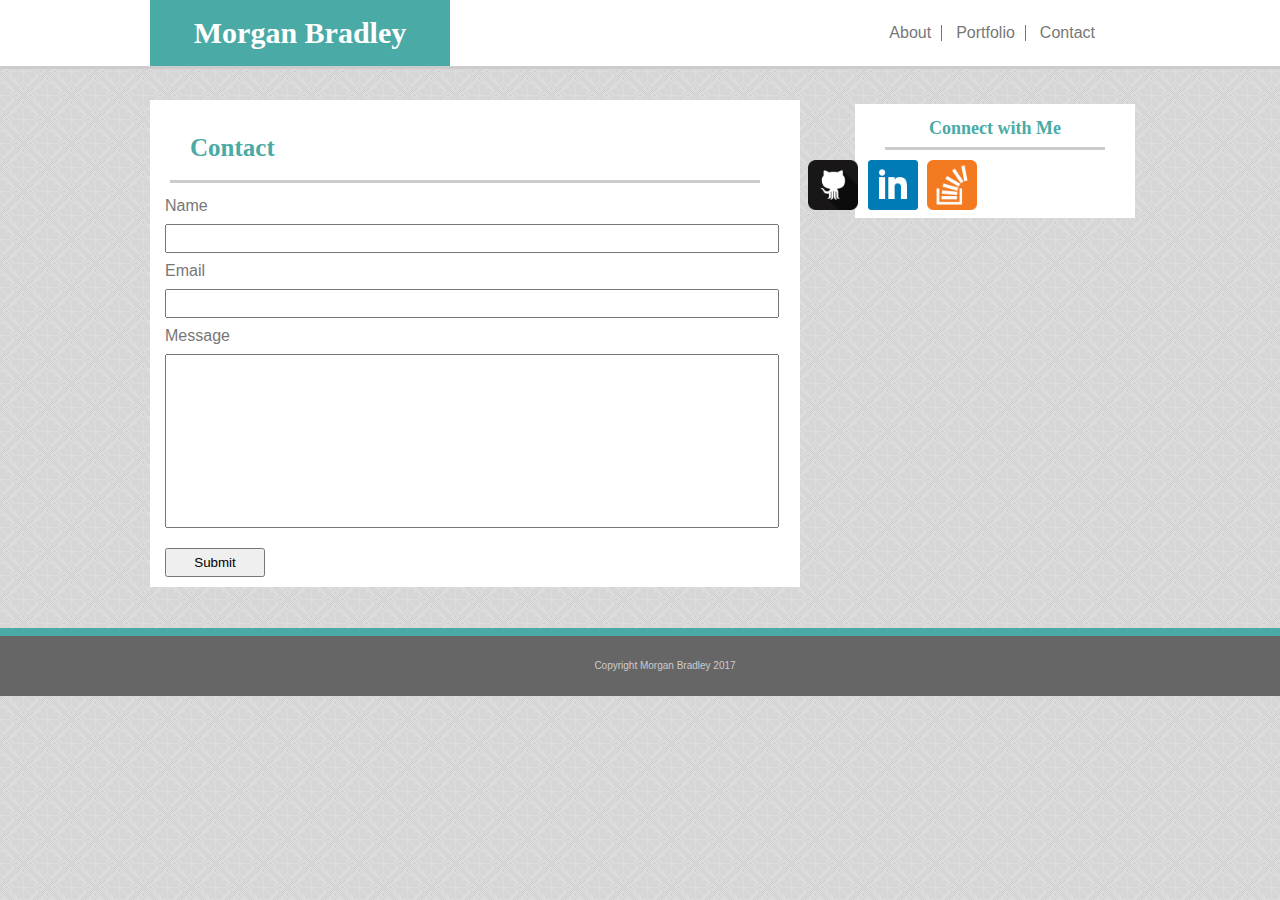
==== contact.html @ a6aac1df "udpated changes" ====
<!DOCTYPE html>
<html lang="en-us">

<head>
    <meta charset="UTF-8">
    <Title>Contact</Title>
    <link rel="stylesheet" type="text/css" href="assets/css/reset.css">
    <link rel="stylesheet" type="text/css" href="assets/css/style.css">
</head>

<body>
    <!-- Header -->
    <header>

        <!-- Nav Bar -->
        <nav>
            <ul>
                <li class="ab">About</li>
                <li class="port">Portfolio</li>
                <li class="con">Contact</li>
            </ul>

            <!-- Heading -->
            <h1>Morgan Bradley</h1>
        </nav>

    </header>

    <!-- Section -->
    <section>
        <h2>Contact</h2>
        <form>
            Name<br>
            <input type="text" name="name" /><br> Email <br>
            <input type="text" name="email" /><br> Message
            <br>
            <input class="message" type="text" name="message" /><br>
            <input class="submit" type="submit" value="Submit" />
        </form>
    </section>

    <!-- Connect Section -->
    <aside>
        <h3>Connect with Me</h3>

        <a href="https://github.com/mfbradley" target="_blank"><img class="gh" src="assets/images/if_github2_252065.png" alt="GitHub" border="0"></a>
        <a href="https://www.linkedin.com/in/morgan-bradley-69020534/" target="_blank"><img class="gh" src="assets/images/if_square-linkedin_317725.png" alt="LinkedIn" border="0"></a>
        <a href="https://stackoverflow.com/users/8749226/morgan-bradley?tab=profile" target="_blank"><img class="gh" src="assets/images/if_overflow_386674.png" alt="StackOverflow" border="0"></a>
    </aside>

    <!-- Footer -->
    <footer>Copyright Morgan Bradley 2017</footer>

</body>

</html>
---- assets/css/style.css ----
body {
    margin: auto;
    background-image: url("../images/norwegian_rose.png");


}

nav {
    color: #777;
    background-color: #fff;
    text-align: right;
    float: right;
    width: 100%;
    padding: 25px;
    border-bottom: solid;
    border-bottom-color: #ccc;
    border-color: lighter;
}

li {
    display: inline-block;
    text-align: center;
    padding-left: 10px;
    padding-right: 10px;
    font-family: Arial, "Helvetica Neue, Helvetica, sans-serif";
    position: relative;
    right: 150px;

}

.ab {
    border-right: solid;
    border-width: 1px;
    border-right-color: #777;
}

.port {
    border-right: solid;
    border-width: 1px;
    border-right-color: #777
}

h1 {
    color: #fff;
    background-color: #4aaaa5;
    font-size: 30px;
    font-weight: bold;
    font-family: Georgia, Times, "Times New Roman", serif;
    width: 300px;
    text-align: center;
    z-index: 1;
    float: left;
    position: absolute;
    top: 0px;
    left: 150px;
    padding-top: 18px;
    padding-bottom: 18px;
}

section {
    width: 650px;
    position: absolute;
    top: 100px;
    left: 150px;
    border: hidden;
    background-color: #fff;
}

h2 {
    color: #4aaaa5;
    background-color: #fff;
    font-family: Georgia, Times, "Times New Roman", serif;
    font-weight: bold;
    font-size: 25px;
    padding: 20px;
    border-bottom: solid;
    border-bottom-color: #ccc;
    margin: 15px;
    width: 550px;
    position: relative;
    left: 5px;
}

.me {
    width: 160px;
    position: relative;
    left: 20px;
}

p {
    color: #777;
}

aside {
    width: 270px;
    float: right;
    position: relative;
    top: 20px;
    right: 130px;
    color: #4aaaa5;
    background-color: #fff;
    font-family: Georgia, Times, "Times New Roman", serif;
    font-weight: bold;
    font-size: 18px;
    text-align: center;
    padding: 5px;
    margin: 15px;
}

h3 {
    padding: 10px;
    border-bottom: solid;
    border-bottom-color: #ccc;
    width: 200px;
    margin-left: 25px;
}

.gh {
    height: 50px;
    width: 50px;
    margin-top: 10px;
    margin-right: 5px;
    position: relative;
    right: 100px;

}

footer {
    color: #ccc;
    background-color: #666666;
    text-align: center;
    width: 100%;
    padding: 25px;
    float: left;
    font-family: Arial, "Helvetica Neue", Helvetica, sans-serif;
    font-size: 10px;
    border-top: solid;
    border-top-color: #4aaaa5;
    border-top-width: 8px;
    position: relative;
    top: 415px;

}

form {
    color: #777;
    position: relative;
    left: 15px;
    font-family: Arial, "Helvetica Neue", Helvetica, sans-serif;

}

input {
    width: 600px;
    padding: 5px;
    margin-top: 10px;
    margin-bottom: 10px;
}

.message {
    padding-bottom: 150px;
}

.submit {
    width: 100px;
}

.stock {
    float: left;
    width: 160px;
    height: 140px;
    border: hidden;
    padding: 20px;
    position: relative;
    left: 70px;
    margin: 20px;
}

.hangman,
.RPGgame,
.Trivia,
.InfoWidget,
.RockPaperScissors {
    color: #777;
    background-color: #4aaaa5;
    padding: 10px;
    margin: 5px;
    width: 60px;
}
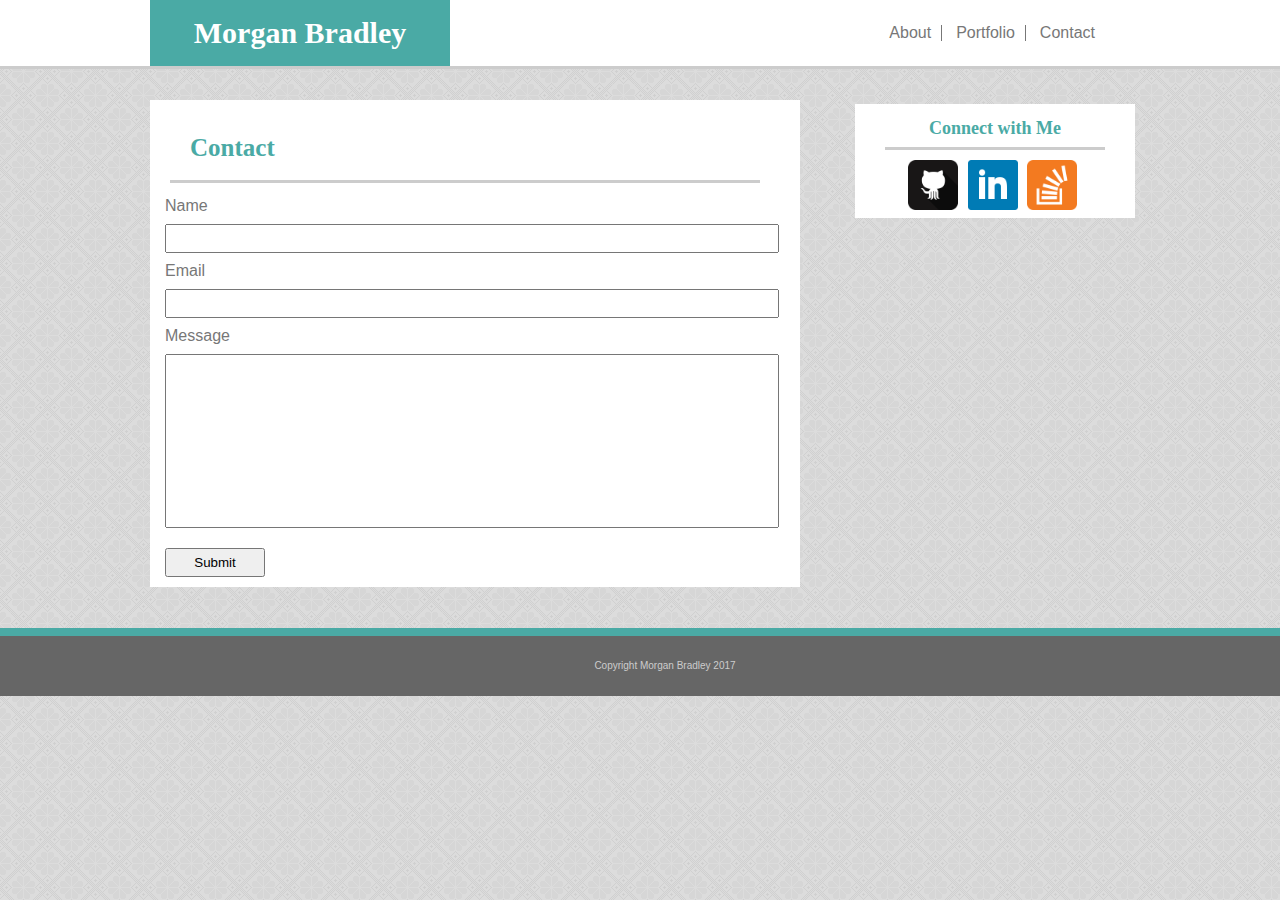
==== commit 9227ecae: "updated files" ====
--- a/contact.html
+++ b/contact.html
@@ -15,9 +15,9 @@
         <!-- Nav Bar -->
         <nav>
             <ul>
-                <li class="ab">About</li>
-                <li class="port">Portfolio</li>
-                <li class="con">Contact</li>
+                <li class="ab"><a href="index.html">About</a></li>
+                <li class="port"><a href="portfolio.html">Portfolio</a></li>
+                <li class="con"><a href="contact.html">Contact</a></li>
             </ul>
 
             <!-- Heading -->
--- a/assets/css/style.css
+++ b/assets/css/style.css
@@ -15,6 +15,11 @@
     border-bottom: solid;
     border-bottom-color: #ccc;
     border-color: lighter;
+}
+
+nav a {
+    text-decoration: none;
+    color: #777777;
 }
 
 li {
@@ -120,9 +125,6 @@
     width: 50px;
     margin-top: 10px;
     margin-right: 5px;
-    position: relative;
-    right: 100px;
-
 }
 
 footer {
@@ -174,6 +176,7 @@
     position: relative;
     left: 70px;
     margin: 20px;
+    float: left;
 }
 
 .hangman,
@@ -186,4 +189,6 @@
     padding: 10px;
     margin: 5px;
     width: 60px;
+    float: left;
+    z-index: 1;
 }
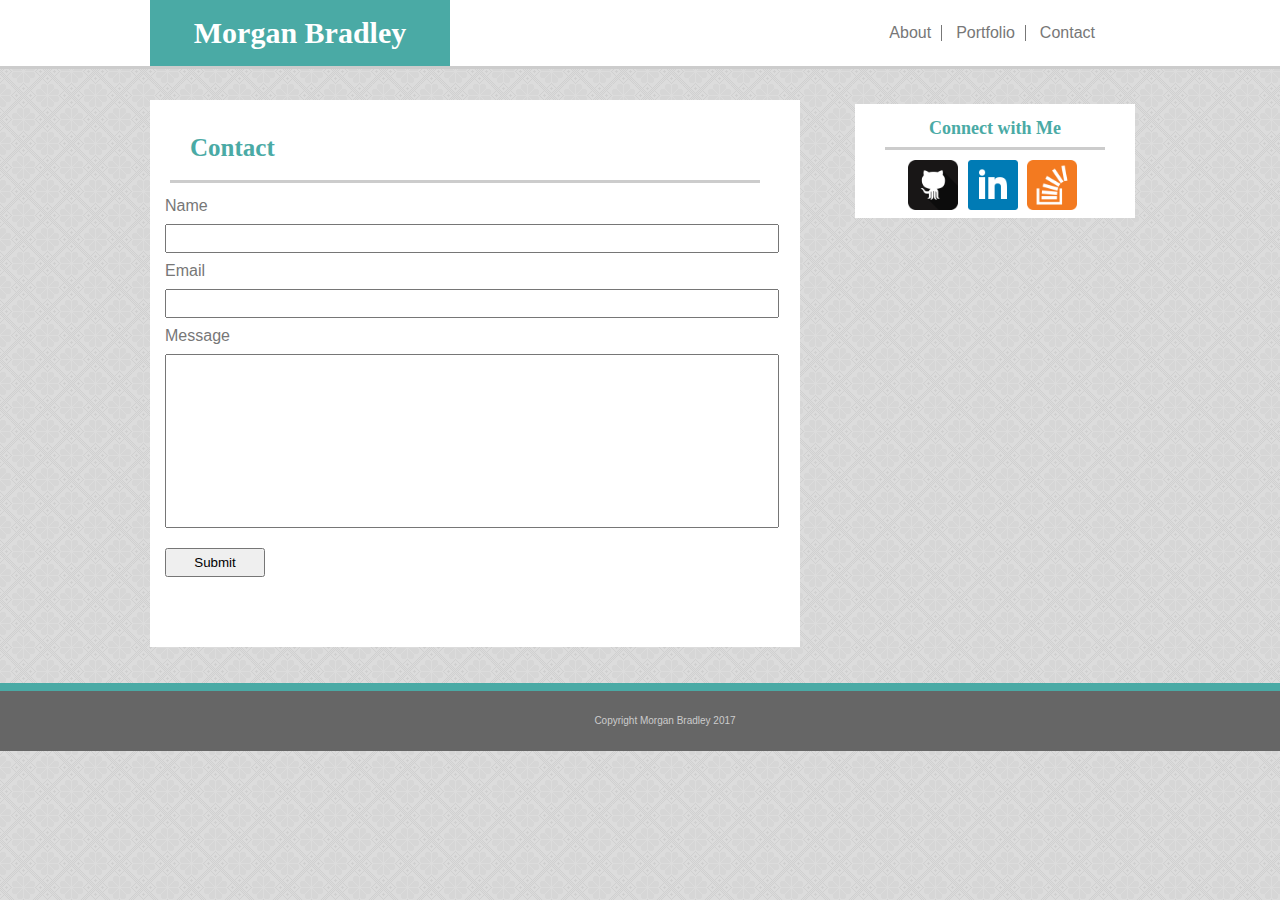
==== commit 1291fd5a: "new css" ====
--- a/contact.html
+++ b/contact.html
@@ -49,7 +49,7 @@
     </aside>
 
     <!-- Footer -->
-    <footer>Copyright Morgan Bradley 2017</footer>
+    <footer class="footcontact">Copyright Morgan Bradley 2017</footer>
 
 </body>
 
--- a/assets/css/style.css
+++ b/assets/css/style.css
@@ -69,6 +69,7 @@
     left: 150px;
     border: hidden;
     background-color: #fff;
+    padding-bottom: 60px;
 }
 
 h2 {
@@ -88,12 +89,24 @@
 
 .me {
     width: 160px;
-    position: relative;
-    left: 20px;
+    float: left;
+    margin: 20px;
 }
 
 p {
     color: #777;
+    font-family: Arial, "Helvetica Neue", Helvetica, sans-serif;
+    font-size: 18px;
+    margin-left: 20px;
+    margin-right: 30px;
+}
+
+.p1 {
+    margin-top: 30px;
+}
+
+.p2 {
+    margin-top: 10px;
 }
 
 aside {
@@ -169,14 +182,12 @@
 
 .stock {
     float: left;
-    width: 160px;
-    height: 140px;
+    width: 200px;
+    height: 180px;
     border: hidden;
-    padding: 20px;
-    position: relative;
-    left: 70px;
+    position: relative;
+    left: 80px;
     margin: 20px;
-    float: left;
 }
 
 .hangman,
@@ -184,11 +195,54 @@
 .Trivia,
 .InfoWidget,
 .RockPaperScissors {
-    color: #777;
+    color: #fff;
+    text-align: center;
+    font-family: Arial, "Helvetica Neue", Helvetica, sans-serif;
     background-color: #4aaaa5;
     padding: 10px;
     margin: 5px;
-    width: 60px;
+    width: 180px;
     float: left;
     z-index: 1;
-}
+    position: absolute;
+}
+
+.hangman {
+    position: absolute;
+    top: 240px;
+    left: 95px;
+}
+
+.RPGgame {
+    position: absolute;
+    top: 240px;
+    left: 335px;
+}
+
+.Trivia {
+    position: absolute;
+    top: 460px;
+    left: 95px;
+}
+
+.InfoWidget {
+    position: absolute;
+    top: 460px;
+    left: 335px;
+}
+
+.RockPaperScissors {
+    position: absolute;
+    top: 680px;
+    left: 95px;
+}
+
+.portfoot {
+    position: relative;
+    top: 675px;
+}
+
+.footcontact {
+    position: relative;
+    top: 470px;
+}
